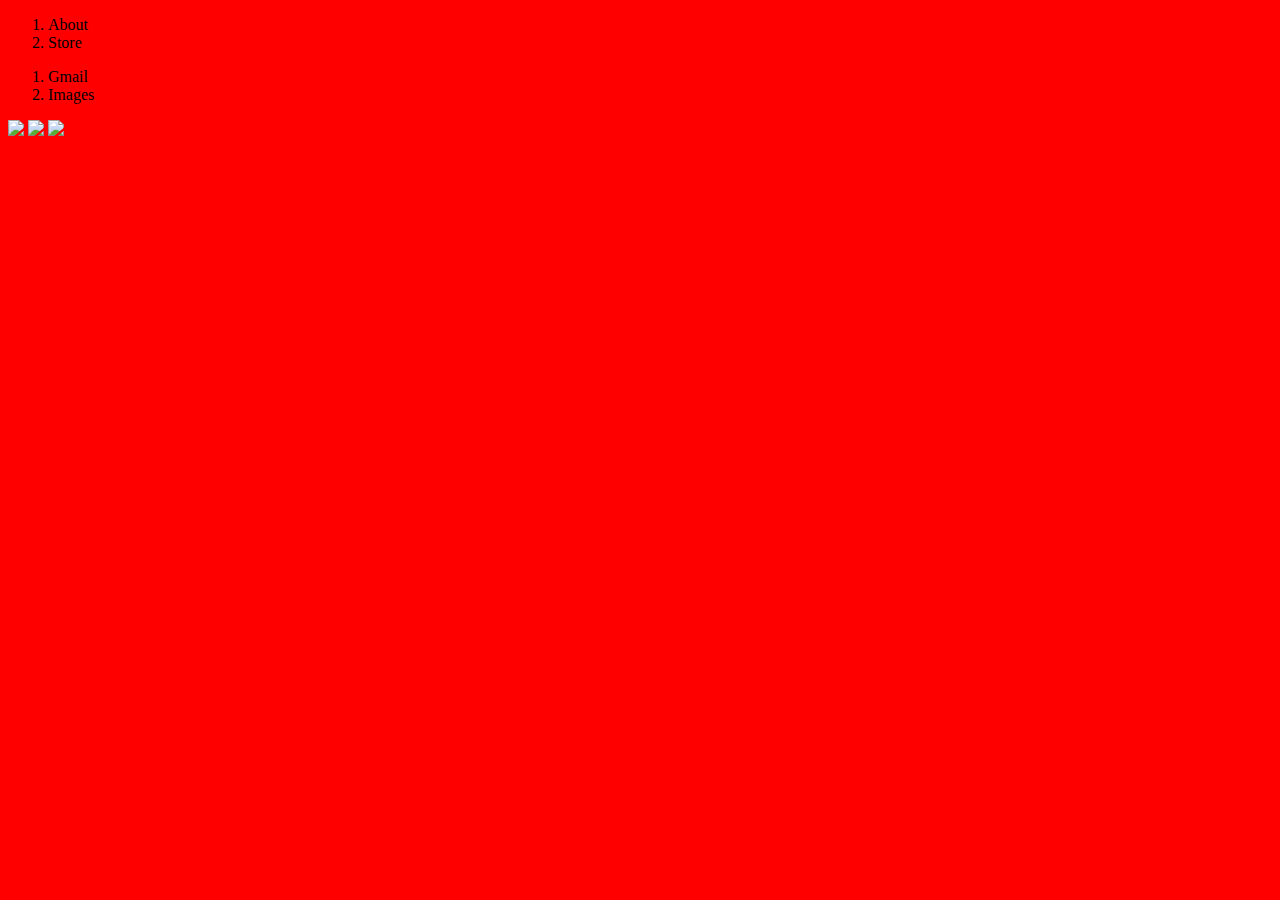
==== module-2/task/start/index.html @ f8f93988 "Make background red" ====
<!DOCTYPE html>
<html>
<head>
  <title>Google Home Page Clone</title>
  <link rel="stylesheet" href="styles/styles.css" />
</head>
<body>
<ol>
  <li><a target="_blank">About</a></li>
  <li><a target="_blank">Store</a></li>
</ol>
<ol>
  <li><a src="mailto:ashley.g.haigh@gmail.com">Gmail</a></li>
  <li><a target="_blank">Images</a></li>
</ol>
<img src="../assets/google_logo.png"/>
<img src="../assets/mag_glass.svg"/>
<img src="../assets/microphone.svg"/>

</body>
</html>
---- module-2/task/start/styles/styles.css ----
body{
    background:red
}
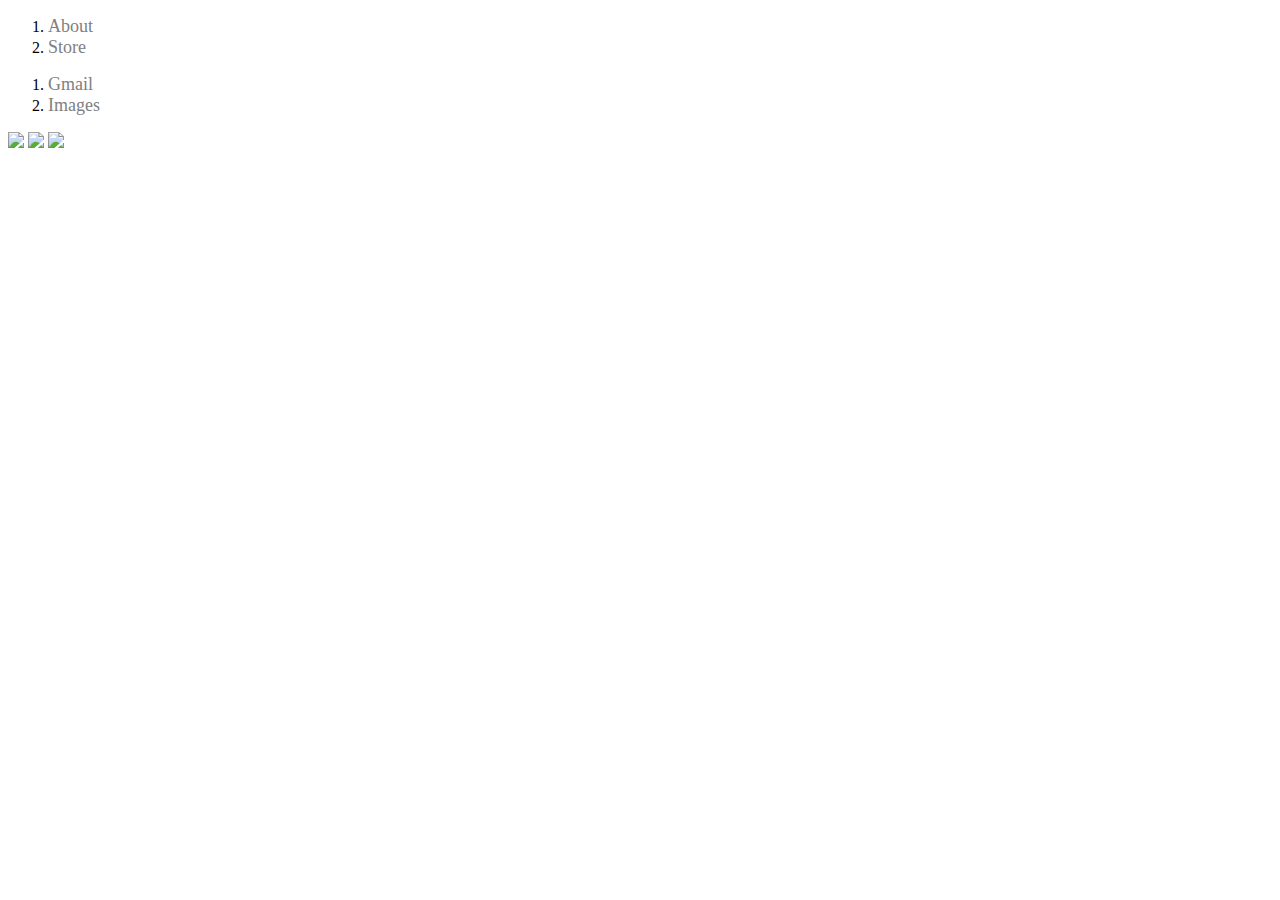
==== commit 8e385e0c: "Adding header tag" ====
--- a/module-2/task/start/index.html
+++ b/module-2/task/start/index.html
@@ -5,14 +5,16 @@
   <link rel="stylesheet" href="styles/styles.css" />
 </head>
 <body>
-<ol>
-  <li><a target="_blank">About</a></li>
+  <header>
+    <ol>
+      <li><a target="_blank">About</a></li>
   <li><a target="_blank">Store</a></li>
 </ol>
 <ol>
   <li><a src="mailto:ashley.g.haigh@gmail.com">Gmail</a></li>
   <li><a target="_blank">Images</a></li>
 </ol>
+</header>
 <img src="../assets/google_logo.png"/>
 <img src="../assets/mag_glass.svg"/>
 <img src="../assets/microphone.svg"/>
--- a/module-2/task/start/styles/styles.css
+++ b/module-2/task/start/styles/styles.css
@@ -1,3 +1,4 @@
-body{
-    background:red
+a{
+    color:grey;
+    font-size:18px;
 }